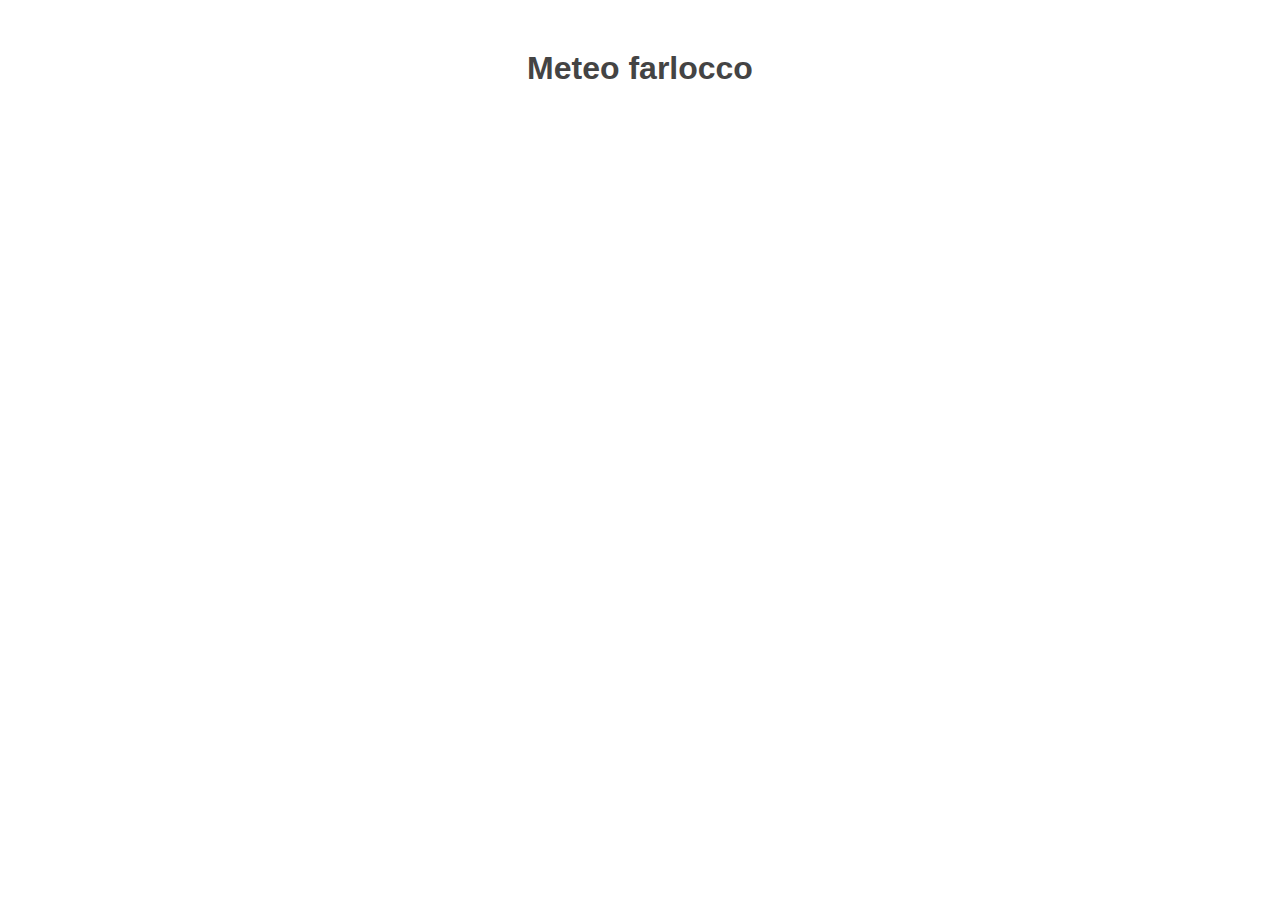
==== src/main/resources/templates/WeatherStation.html @ b02b8f62 "First versiion vit thymeleaf working (but text not centered)" ====
<html lang="it" xmlns:th="http://www.thymeleaf.org">
<head><title>Stazione meteo</title>
    <META CONTENT="150; url=meteofarlocco.tk" HTTP-EQUIV="Refresh">
    <meta content="width=device-width, initial-scale=1.0, user-scalable=no" name="viewport">
    <style>html {
        font-family: 'Open Sans', sans-serif;
        display: block;
        margin: 0px auto;
        color: #444444;
    }

    body {
        margin-top: 50px;
    }

    h1 {
        color: #444444;
        margin: 50px auto 30px;
    }

    p {
        font-size: 24px;
        color: #444444;
        margin-bottom: 10px;
    }</style>
</head>
<body>
<meta content="text/html; charset=UTF-8" http-equiv="Content-Type">
<div id="webpage">
    <h1 align=center>Meteo farlocco</h1>
    <p th:text="${'&#x1f4a7 Umidità: ' + humidity + '%'}" />
    <p th:text="${'&#x1f321 Temperatura: ' + temperature + '°C'}" />
    <p th:text="${'&#x1f321 Temperatura percepita: ' + heatIndex + '°C'}" />
    <p th:text="${'&#x1f4a6 Punto di rugiada (dew point): ' + dewPoint + '°C (Potrebbe esserci un errore nella formula, non fidatevi. Se non funziona prendetevela con Wikipedia)'}" />
    <p th:text="${'&#x1f701 L''aria viene percepita come ' + howAirFeels + ' (Idem come sopra)'}">
    <p th:text="${'&#x1f550 Ultimo aggiornamento: ' + lastUpdateTimestamp}">
</div>
</body>
</html>
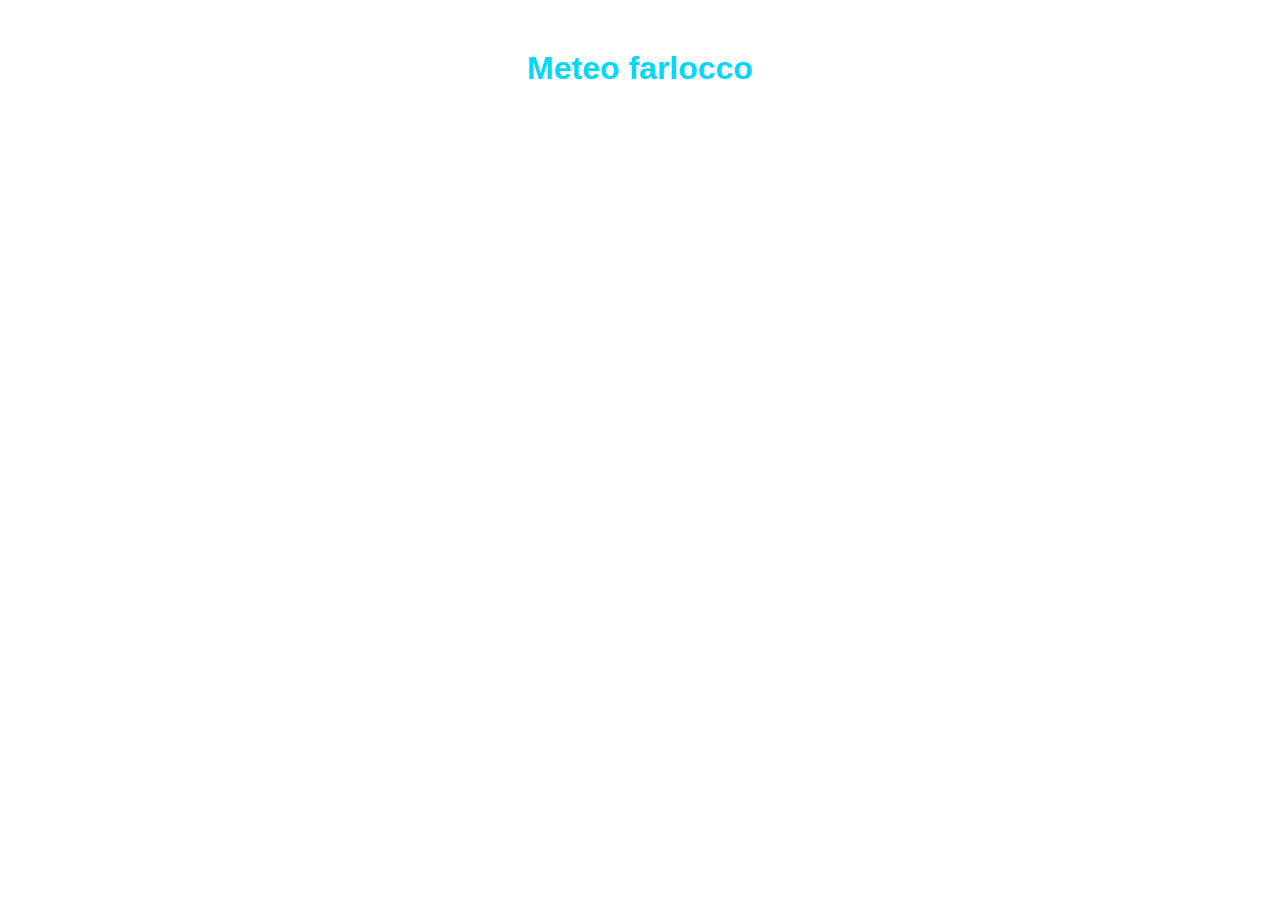
==== commit 7fc96839: "Changed title color" ====
--- a/src/main/resources/templates/WeatherStation.html
+++ b/src/main/resources/templates/WeatherStation.html
@@ -14,7 +14,7 @@
     }
 
     h1 {
-        color: #444444;
+        color: #03d7fc;
         margin: 50px auto 30px;
     }
 
@@ -26,14 +26,8 @@
 </head>
 <body>
 <meta content="text/html; charset=UTF-8" http-equiv="Content-Type">
-<div id="webpage">
-    <h1 align=center>Meteo farlocco</h1>
-    <p th:text="${'&#x1f4a7 Umidità: ' + humidity + '%'}" />
-    <p th:text="${'&#x1f321 Temperatura: ' + temperature + '°C'}" />
-    <p th:text="${'&#x1f321 Temperatura percepita: ' + heatIndex + '°C'}" />
-    <p th:text="${'&#x1f4a6 Punto di rugiada (dew point): ' + dewPoint + '°C (Potrebbe esserci un errore nella formula, non fidatevi. Se non funziona prendetevela con Wikipedia)'}" />
-    <p th:text="${'&#x1f701 L''aria viene percepita come ' + howAirFeels + ' (Idem come sopra)'}">
-    <p th:text="${'&#x1f550 Ultimo aggiornamento: ' + lastUpdateTimestamp}">
+<h1 align=center>Meteo farlocco</h1>
+<div id="webpage" th:utext="${'&#x1f4a7 Umidità: ' + humidity + '%' + '<br>' + '&#x1f321 Temperatura: ' + temperature + '°C' + '<br>' + '&#x1f321 Temperatura percepita: ' + heatIndex + '°C' + '<br>' + '&#x1f4a6 Punto di rugiada (dew point): ' + dewPoint + '°C (Potrebbe esserci un errore nella formula, non fidatevi. Se non funziona prendetevela con Wikipedia)' + '<br>' + '&#x1f701 L''aria viene percepita come ' + howAirFeels + ' (Idem come sopra)' + '<br>' + '&#x1f550 Ultimo aggiornamento: ' + lastUpdateTimestamp}" >
 </div>
 </body>
 </html>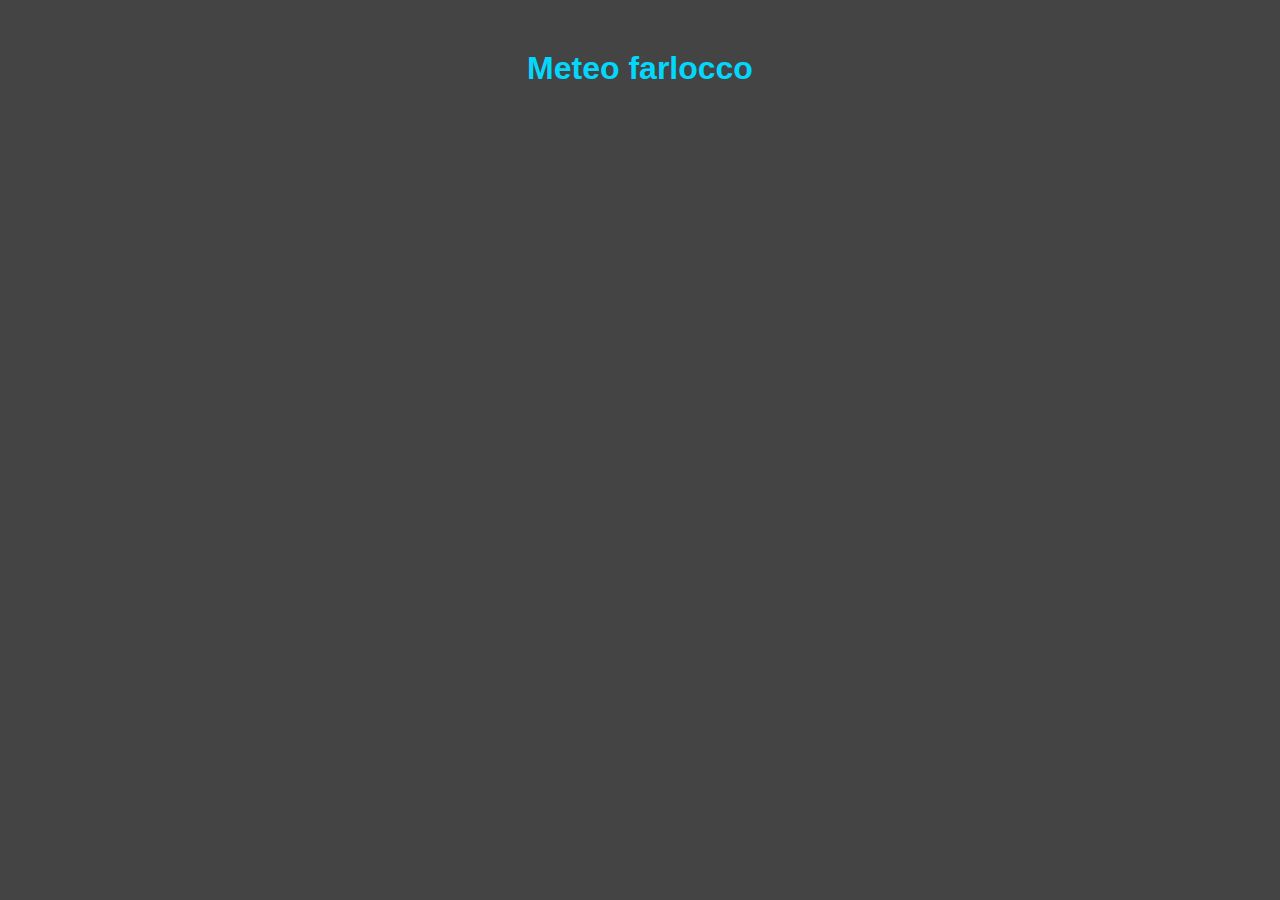
==== commit 579dccee: "Changed WeatherStation.html's color scheme, added mainfest for jar file and asdded previusly untrack" ====
--- a/src/main/resources/templates/WeatherStation.html
+++ b/src/main/resources/templates/WeatherStation.html
@@ -6,7 +6,8 @@
         font-family: 'Open Sans', sans-serif;
         display: block;
         margin: 0px auto;
-        color: #444444;
+        color: #eeeeee;
+        background-color: #444444;
     }
 
     body {
@@ -16,6 +17,7 @@
     h1 {
         color: #03d7fc;
         margin: 50px auto 30px;
+        text-align: center;
     }
 
     p {
@@ -26,7 +28,7 @@
 </head>
 <body>
 <meta content="text/html; charset=UTF-8" http-equiv="Content-Type">
-<h1 align=center>Meteo farlocco</h1>
+<h1>Meteo farlocco</h1>
 <div id="webpage" th:utext="${'&#x1f4a7 Umidità: ' + humidity + '%' + '<br>' + '&#x1f321 Temperatura: ' + temperature + '°C' + '<br>' + '&#x1f321 Temperatura percepita: ' + heatIndex + '°C' + '<br>' + '&#x1f4a6 Punto di rugiada (dew point): ' + dewPoint + '°C (Potrebbe esserci un errore nella formula, non fidatevi. Se non funziona prendetevela con Wikipedia)' + '<br>' + '&#x1f701 L''aria viene percepita come ' + howAirFeels + ' (Idem come sopra)' + '<br>' + '&#x1f550 Ultimo aggiornamento: ' + lastUpdateTimestamp}" >
 </div>
 </body>
